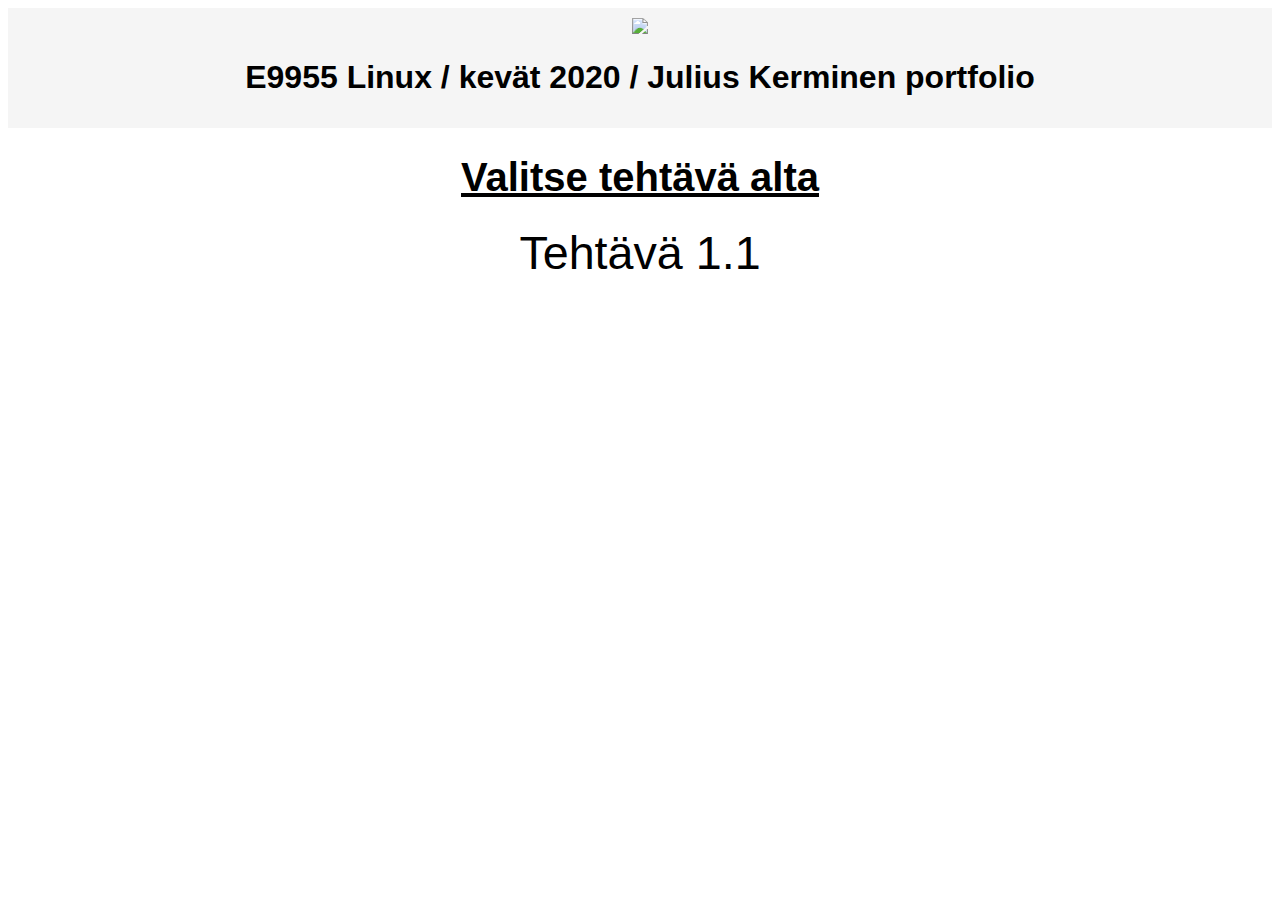
==== index.html @ 3683f876 "1.1 add" ====
<!DOCTYPE html>
<html lang="en">
<head>
    <meta charset="UTF-8">
    <meta name="viewport" content="width=device-width, initial-scale=1.0">
    <title>Linux kurssi portfolio</title>
    <link rel="stylesheet" href="styles.css">
</head>
<body>

    <header>
        <a href="index.html"><img src="https://upload.wikimedia.org/wikipedia/commons/thumb/3/35/Tux.svg/1200px-Tux.svg.png"/></a>
        <h1>E9955 Linux / kevät 2020 / Julius Kerminen portfolio</h1>
    </header>
    <nav>
        <h1>Valitse tehtävä alta</h1>
        <ul>
            <a href="1.1.html"><li>Tehtävä 1.1</li></a>
        </ul>
    </nav>
   
</body>
</html>
---- styles.css ----
*{
    font-family: Arial, Helvetica, sans-serif;
}

#container{
    display: flex;
    flex-flow: row wrap;
    align-content: flex-start;
    align-content: center;
    
}

.content{
    margin-top:50px;
    text-align: left;
    width: 30%;
    padding: 20px;
    border: solid black 1px;
    margin: 10px;
    font-size: 15pt;
}

.content h2{
    text-align: center;
    
}
.content p{
    padding: 30px;
    
}

header img{
    height: 150px;
    width: auto;
    height: 100px;
    
}

header{
    text-align: center;
    font-family: Arial, Helvetica, sans-serif;
    background-color: whitesmoke;
    padding: 10px;
}

img{
    width: 100%;
}

nav h1{
    text-align: center;
    font-size: 30pt;
    text-decoration: underline;
}

nav ul{
    text-decoration: none;
    list-style-type: none;
    padding: 0;
    margin: 0;
}

nav ul a{
    text-decoration: none;
    list-style-type: none;
    color: black;
    font-size: 35pt;
    text-align: center;
   
}

nav ul a:hover{
    color: orange;
    transition: .2s ease-in-out;
}
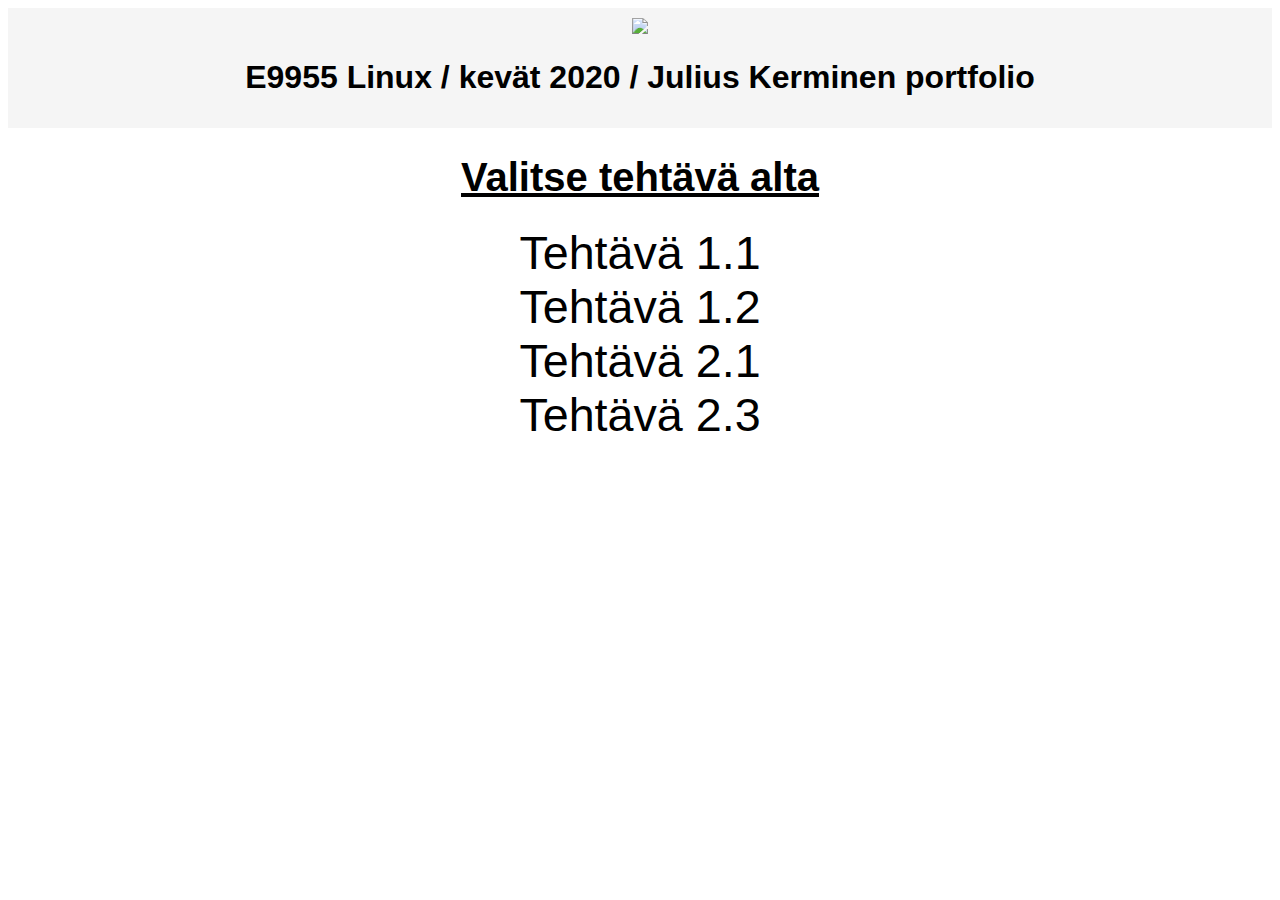
==== commit 69b2ddea: "Tehtävä commit" ====
--- a/index.html
+++ b/index.html
@@ -16,6 +16,9 @@
         <h1>Valitse tehtävä alta</h1>
         <ul>
             <a href="1.1.html"><li>Tehtävä 1.1</li></a>
+            <a href="1.2.html"><li>Tehtävä 1.2</li></a>
+            <a href="2.1.html"><li>Tehtävä 2.1</li></a>
+            <a href="2.3.html"><li>Tehtävä 2.3</li></a>
         </ul>
     </nav>
    
--- a/styles.css
+++ b/styles.css
@@ -1,5 +1,6 @@
 *{
     font-family: Arial, Helvetica, sans-serif;
+    
 }
 
 #container{
@@ -26,6 +27,7 @@
 }
 .content p{
     padding: 30px;
+    line-height: 25pt;
     
 }
 
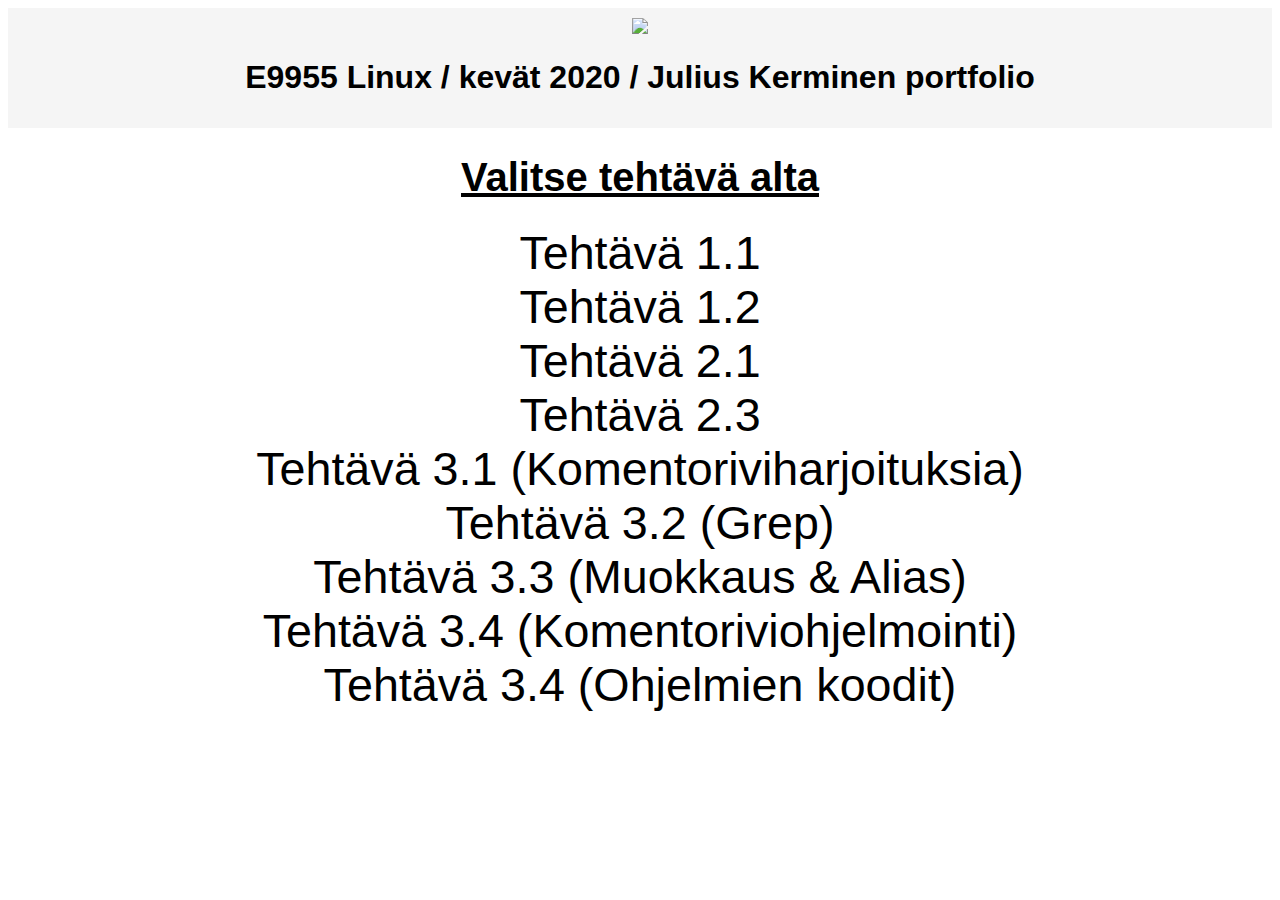
==== commit c595d8c9: "teht 3" ====
--- a/index.html
+++ b/index.html
@@ -19,6 +19,12 @@
             <a href="1.2.html"><li>Tehtävä 1.2</li></a>
             <a href="2.1.html"><li>Tehtävä 2.1</li></a>
             <a href="2.3.html"><li>Tehtävä 2.3</li></a>
+            <a href="/pdf/komentoharjoitus.pdf" target="_blank"><li>Tehtävä 3.1 (Komentoriviharjoituksia)</li></a>
+            <a href="/pdf/grep.pdf"><li>Tehtävä 3.2 (Grep)</li></a>
+            <a href="/pdf/muokkaus_alias.pdf"><li>Tehtävä 3.3 (Muokkaus & Alias)</li></a>
+            <a href="/pdf/Komentoriviohjelmointi.pdf"><li>Tehtävä 3.4 (Komentoriviohjelmointi)</li></a>
+            <a href="/pdf/ohjelmat.pdf"><li>Tehtävä 3.4 (Ohjelmien koodit)</li></a>
+
         </ul>
     </nav>
    
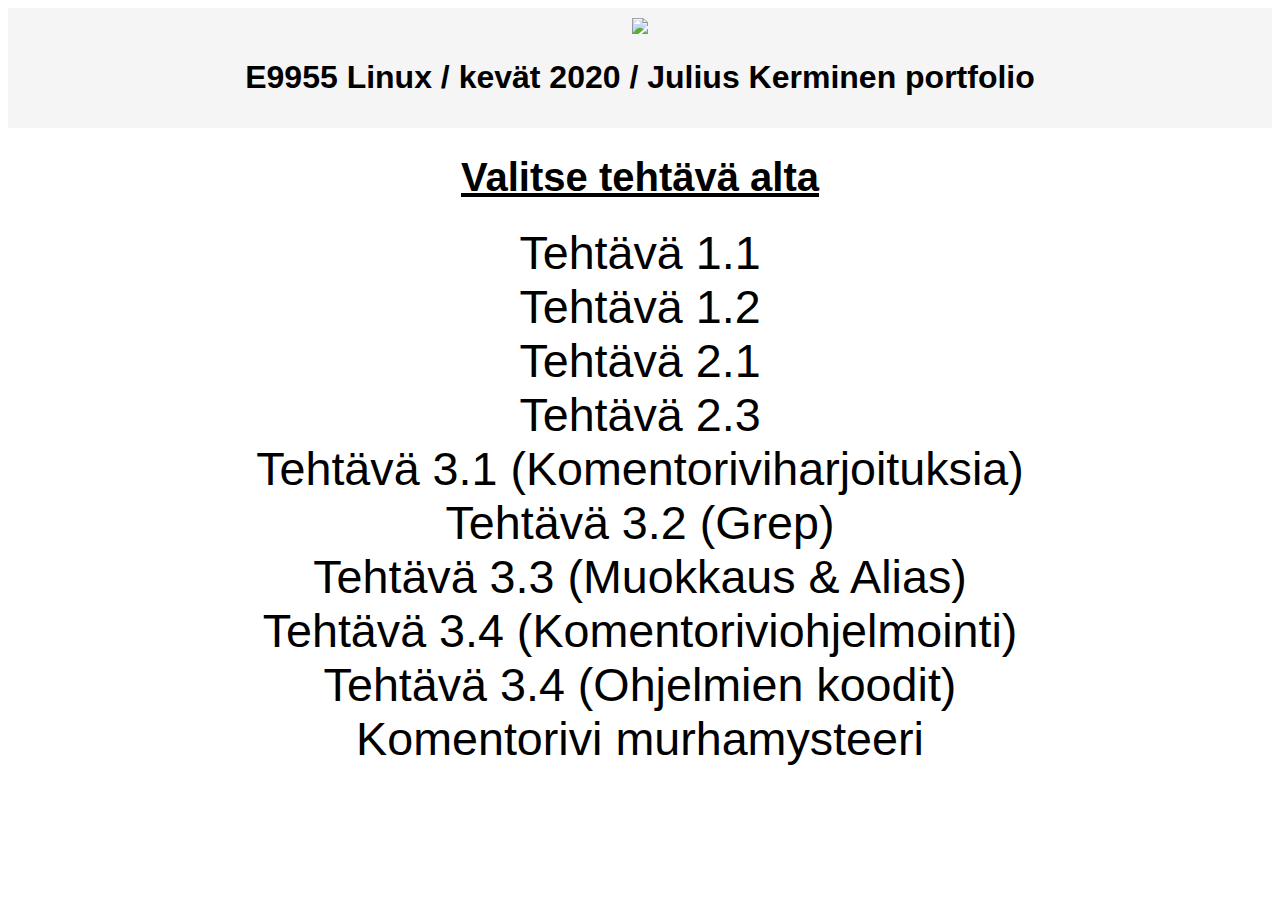
==== commit 61355f38: "teht 3" ====
--- a/index.html
+++ b/index.html
@@ -19,11 +19,12 @@
             <a href="1.2.html"><li>Tehtävä 1.2</li></a>
             <a href="2.1.html"><li>Tehtävä 2.1</li></a>
             <a href="2.3.html"><li>Tehtävä 2.3</li></a>
-            <a href="/pdf/komentoharjoitus.pdf" target="_blank"><li>Tehtävä 3.1 (Komentoriviharjoituksia)</li></a>
-            <a href="/pdf/grep.pdf"><li>Tehtävä 3.2 (Grep)</li></a>
-            <a href="/pdf/muokkaus_alias.pdf"><li>Tehtävä 3.3 (Muokkaus & Alias)</li></a>
-            <a href="/pdf/Komentoriviohjelmointi.pdf"><li>Tehtävä 3.4 (Komentoriviohjelmointi)</li></a>
-            <a href="/pdf/ohjelmat.pdf"><li>Tehtävä 3.4 (Ohjelmien koodit)</li></a>
+            <a href="komentoharjoitus.pdf" target="_blank"><li>Tehtävä 3.1 (Komentoriviharjoituksia)</li></a>
+            <a href="grep.pdf" target="_blank"><li>Tehtävä 3.2 (Grep)</li></a>
+            <a href="muokkaus_alias.pdf" target="_blank"><li>Tehtävä 3.3 (Muokkaus & Alias)</li></a>
+            <a href="Komentoriviohjelmointi.pdf" target="_blank"><li>Tehtävä 3.4 (Komentoriviohjelmointi)</li></a>
+            <a href="ohjelmat.pdf" target="_blank"><li>Tehtävä 3.4 (Ohjelmien koodit)</li></a>
+            <a href="mystery.pdf" target="_blank"><li>Komentorivi murhamysteeri</li></a>
 
         </ul>
     </nav>
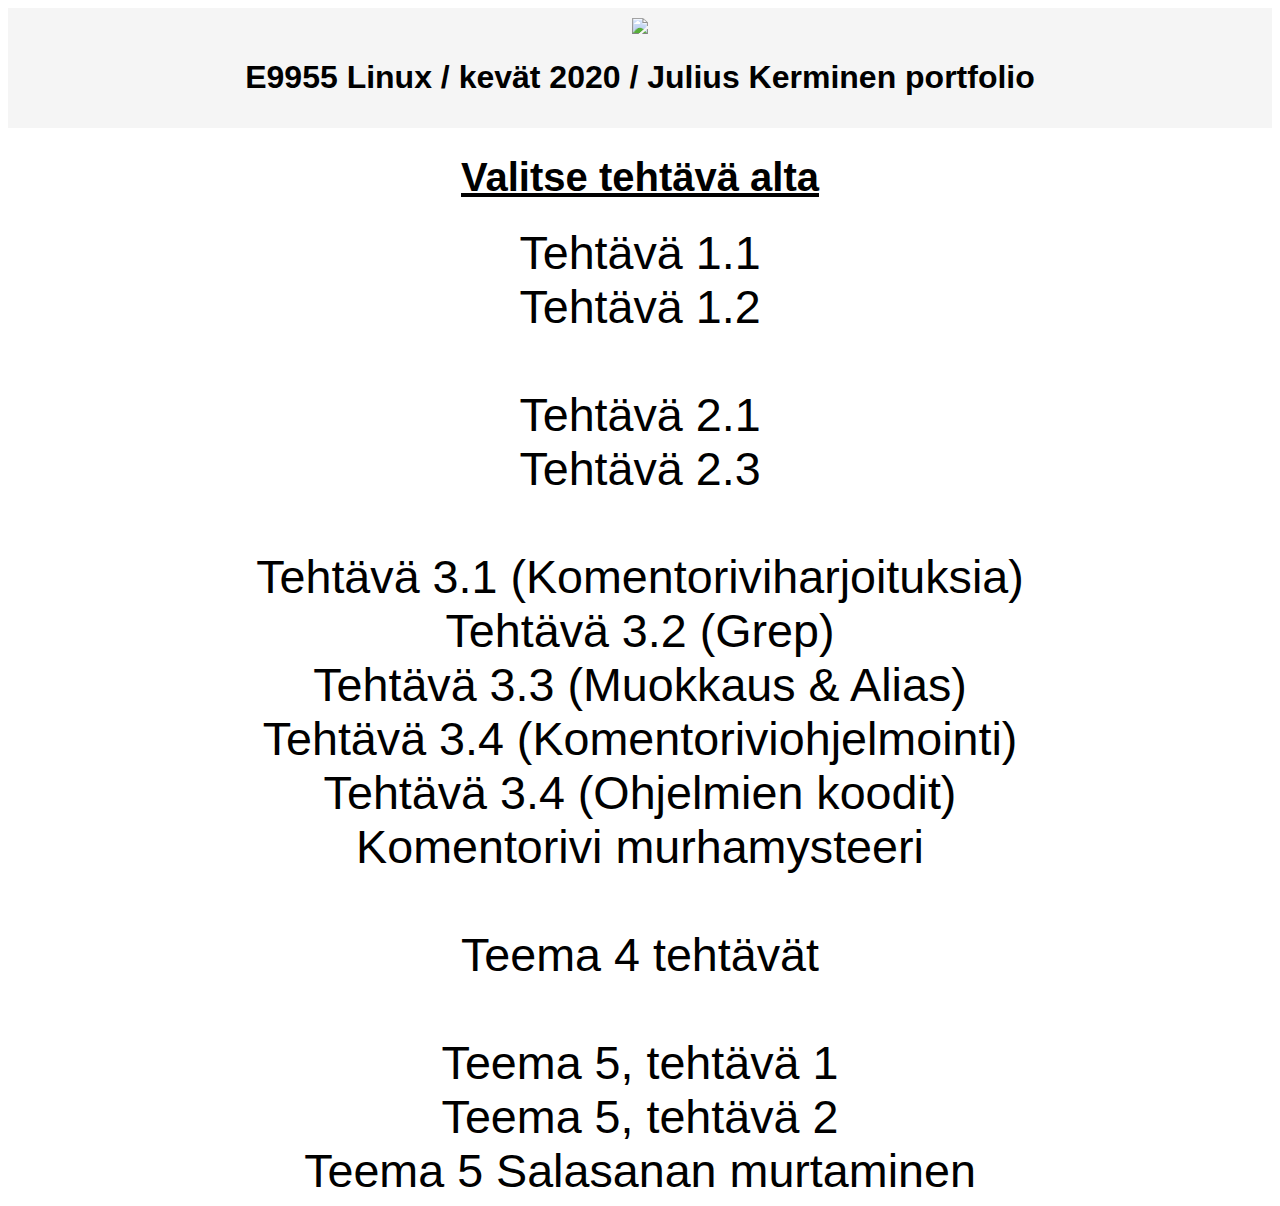
==== commit 12de96d7: "Added 4-5" ====
--- a/index.html
+++ b/index.html
@@ -16,15 +16,19 @@
         <h1>Valitse tehtävä alta</h1>
         <ul>
             <a href="1.1.html"><li>Tehtävä 1.1</li></a>
-            <a href="1.2.html"><li>Tehtävä 1.2</li></a>
+            <a href="1.2.html"><li>Tehtävä 1.2</li></a><br>
             <a href="2.1.html"><li>Tehtävä 2.1</li></a>
-            <a href="2.3.html"><li>Tehtävä 2.3</li></a>
+            <a href="2.3.html"><li>Tehtävä 2.3</li></a><br>
             <a href="komentoharjoitus.pdf" target="_blank"><li>Tehtävä 3.1 (Komentoriviharjoituksia)</li></a>
             <a href="grep.pdf" target="_blank"><li>Tehtävä 3.2 (Grep)</li></a>
             <a href="muokkaus_alias.pdf" target="_blank"><li>Tehtävä 3.3 (Muokkaus & Alias)</li></a>
             <a href="Komentoriviohjelmointi.pdf" target="_blank"><li>Tehtävä 3.4 (Komentoriviohjelmointi)</li></a>
             <a href="ohjelmat.pdf" target="_blank"><li>Tehtävä 3.4 (Ohjelmien koodit)</li></a>
-            <a href="mystery.pdf" target="_blank"><li>Komentorivi murhamysteeri</li></a>
+            <a href="mystery.pdf" target="_blank"><li>Komentorivi murhamysteeri</li></a><br>
+            <a href="linux4-5.pdf" target="_blank"><li>Teema 4 tehtävät</li></a><br>
+            <a href="5.1_linux.pdf" target="_blank"><li>Teema 5, tehtävä 1</li></a>
+            <a href="5.2_linux.pdf" target="_blank"><li>Teema 5, tehtävä 2</li></a>
+            <a href="Salasanan murtaminen.pdf" target="_blank"><li>Teema 5 Salasanan murtaminen</li></a>
 
         </ul>
     </nav>
